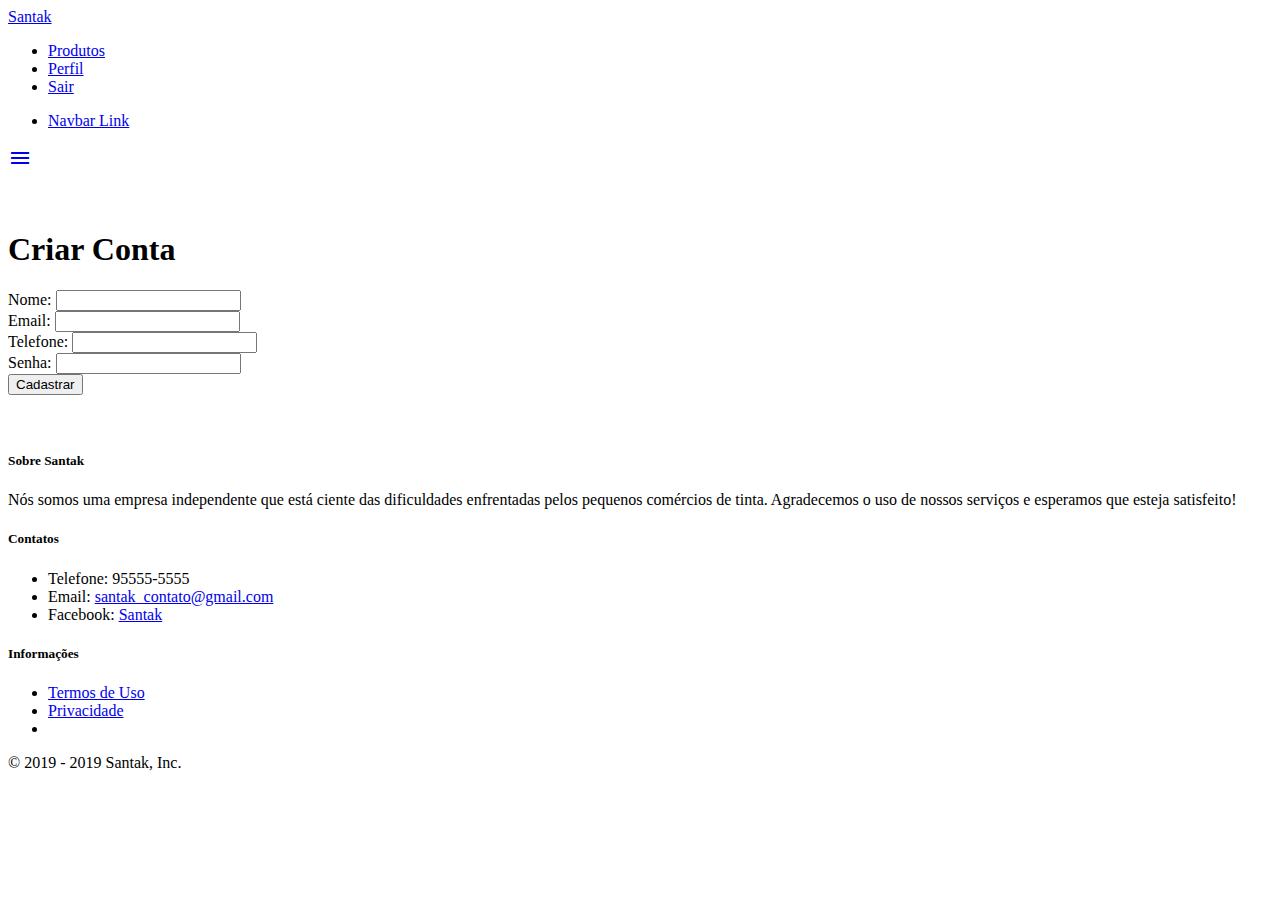
==== src/main/resources/templates/criarConta.html @ ee8272bd "Login e Roles implementados" ====
<!DOCTYPE html>
<html lang="pt-BR" dir="ltr"
      xmlns:th="http://thymeleaf.org"
      xmlns:layout="http://www.ultraq.net.nz/thymeleaf/layout">
<head>
    <link href="https://fonts.googleapis.com/icon?family=Material+Icons" rel="stylesheet">
    <link type="text/css" rel="stylesheet" href="../materialize/css/materialize.min.css"  media="screen,projection"/>

    <meta charset="UTF-8">
    <title>Criar Conta</title>
</head>
<body>
<nav class="red" role="navigation">
    <div class="nav-wrapper container"><a id="logo-container" href="/" class="brand-logo">Santak</a>
        <ul class="right hide-on-med-and-down ">
            <li><a href="/cadastrarProduto">Produtos</a></li>
            <li><a href="/produtos">Perfil</a></li>
            <li><a href="/produtos">Sair</a></li>
        </ul>
        <ul id="nav-mobile" class="sidenav">
            <li><a href="#">Navbar Link</a></li>
        </ul>
        <a href="#" data-target="nav-mobile" class="sidenav-trigger"><i class="material-icons">menu</i></a>
    </div>
</nav>

<div class="section no-pad-bot">
    <br><br>
    <h1 class="header center red-text text-darken-1">Criar Conta</h1>
    <div class="nav-wrapper">
        <form class="container" method="post">
            <div class="row">
                <div class="input-field col s12">
                    <label for="nome">Nome:</label>
                    <input type="text" id="nome" name="nome">
                </div>
                <div class="input-field col s12">
                    <label for="email">Email:</label>
                    <input type="email" id="email" name="email">
                </div>
                <div class="input-field col s12">
                    <label for="fone">Telefone:</label>
                    <input type="text" id="fone" name="fone">
                </div>
                <div class="input-field col s12">
                    <label for="senha">Senha:</label>
                    <input type="password" id="senha" name="senha">
                </div>

            </div>
            <div class="input-field col s12">
                <button class="btn waves-effect waves-red red darken-1 col s12" type="submit" name="button">Cadastrar</button>
            </div>
        </form>
    </div>
    <br><br>
</div>

<footer class="page-footer red lighten-1">
    <div class="container">
        <div class="row">
            <div class="col l6 s6">
                <h5 class="white-text">Sobre Santak</h5>
                <p class="white-text">Nós somos uma empresa independente que está ciente das dificuldades enfrentadas pelos pequenos comércios de tinta. Agradecemos o uso de nossos serviços e esperamos que esteja satisfeito!</p>
            </div>
            <div class="col l4 s12">
                <h5 class="white-text">Contatos</h5>
                <ul>
                    <li>Telefone: <a class="white-text"></a>95555-5555</li>
                    <li>Email: <a class="white-text" href="#">santak_contato@gmail.com</a></li>
                    <li>Facebook: <a class="white-text" href="#">Santak</a></li>
                </ul>
            </div>
            <div class="col l2 s12">
                <h5 class="white-text">Informações</h5>
                <ul>
                    <li><a class="white-text" href="#!">Termos de Uso</a></li>
                    <li><a class="white-text" href="#!">Privacidade</a></li>
                    <li><a class="white-text" href="#!"></a></li>
                </ul>
            </div>
        </div>
    </div>
    <div class="footer-copyright">
        <div class="container">
            © 2019 - 2019 Santak, Inc.
        </div>
    </div>
</footer>

<!--  Scripts-->
<script src="https://code.jquery.com/jquery-3.4.1.min.js" integrity="sha256-CSXorXvZcTkaix6Yvo6HppcZGetbYMGWSFlBw8HfCJo=" crossorigin="anonymous"></script>
<script type="text/javascript" src="../materialize/js/materialize.min.js"></script>
<script>
    $(document).ready(function(){
        $('select').formSelect();
    });
</script>
</body>
</html>
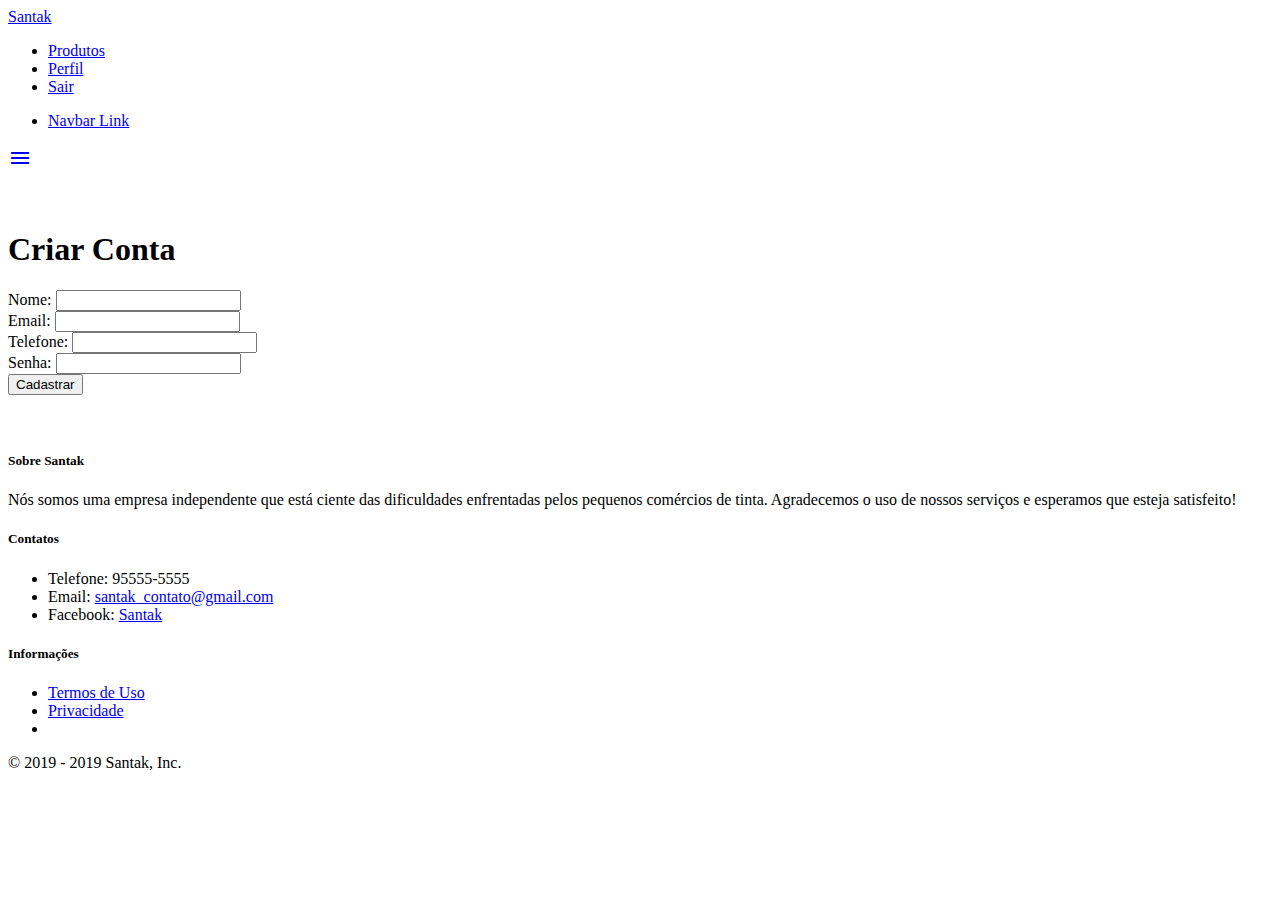
==== commit 8edab206: "Alterar Usuário e Produto, Lista de Usuário e Perfil" ====
--- a/src/main/resources/templates/criarConta.html
+++ b/src/main/resources/templates/criarConta.html
@@ -28,29 +28,30 @@
     <br><br>
     <h1 class="header center red-text text-darken-1">Criar Conta</h1>
     <div class="nav-wrapper">
-        <form class="container" method="post">
+        <form class="container" th:object="${usuario}" method="post" action="#" th:action="@{/salvarConta}">
             <div class="row">
                 <div class="input-field col s12">
                     <label for="nome">Nome:</label>
-                    <input type="text" id="nome" name="nome">
+                    <input type="text" id="nome" th:field="*{nome}"/>
                 </div>
                 <div class="input-field col s12">
-                    <label for="email">Email:</label>
-                    <input type="email" id="email" name="email">
+                    <label for="login">Email:</label>
+                    <input type="email" id="login" th:field="*{login}"/>
                 </div>
                 <div class="input-field col s12">
                     <label for="fone">Telefone:</label>
-                    <input type="text" id="fone" name="fone">
+                    <input type="text" id="fone" th:field="*{fone}">
                 </div>
                 <div class="input-field col s12">
                     <label for="senha">Senha:</label>
-                    <input type="password" id="senha" name="senha">
+                    <input type="password" id="senha" th:field="*{senha}">
                 </div>
 
             </div>
             <div class="input-field col s12">
                 <button class="btn waves-effect waves-red red darken-1 col s12" type="submit" name="button">Cadastrar</button>
             </div>
+            <input type="hidden" th:name="${_csrf.parameterName}" th:value="${_csrf.token}" />
         </form>
     </div>
     <br><br>
